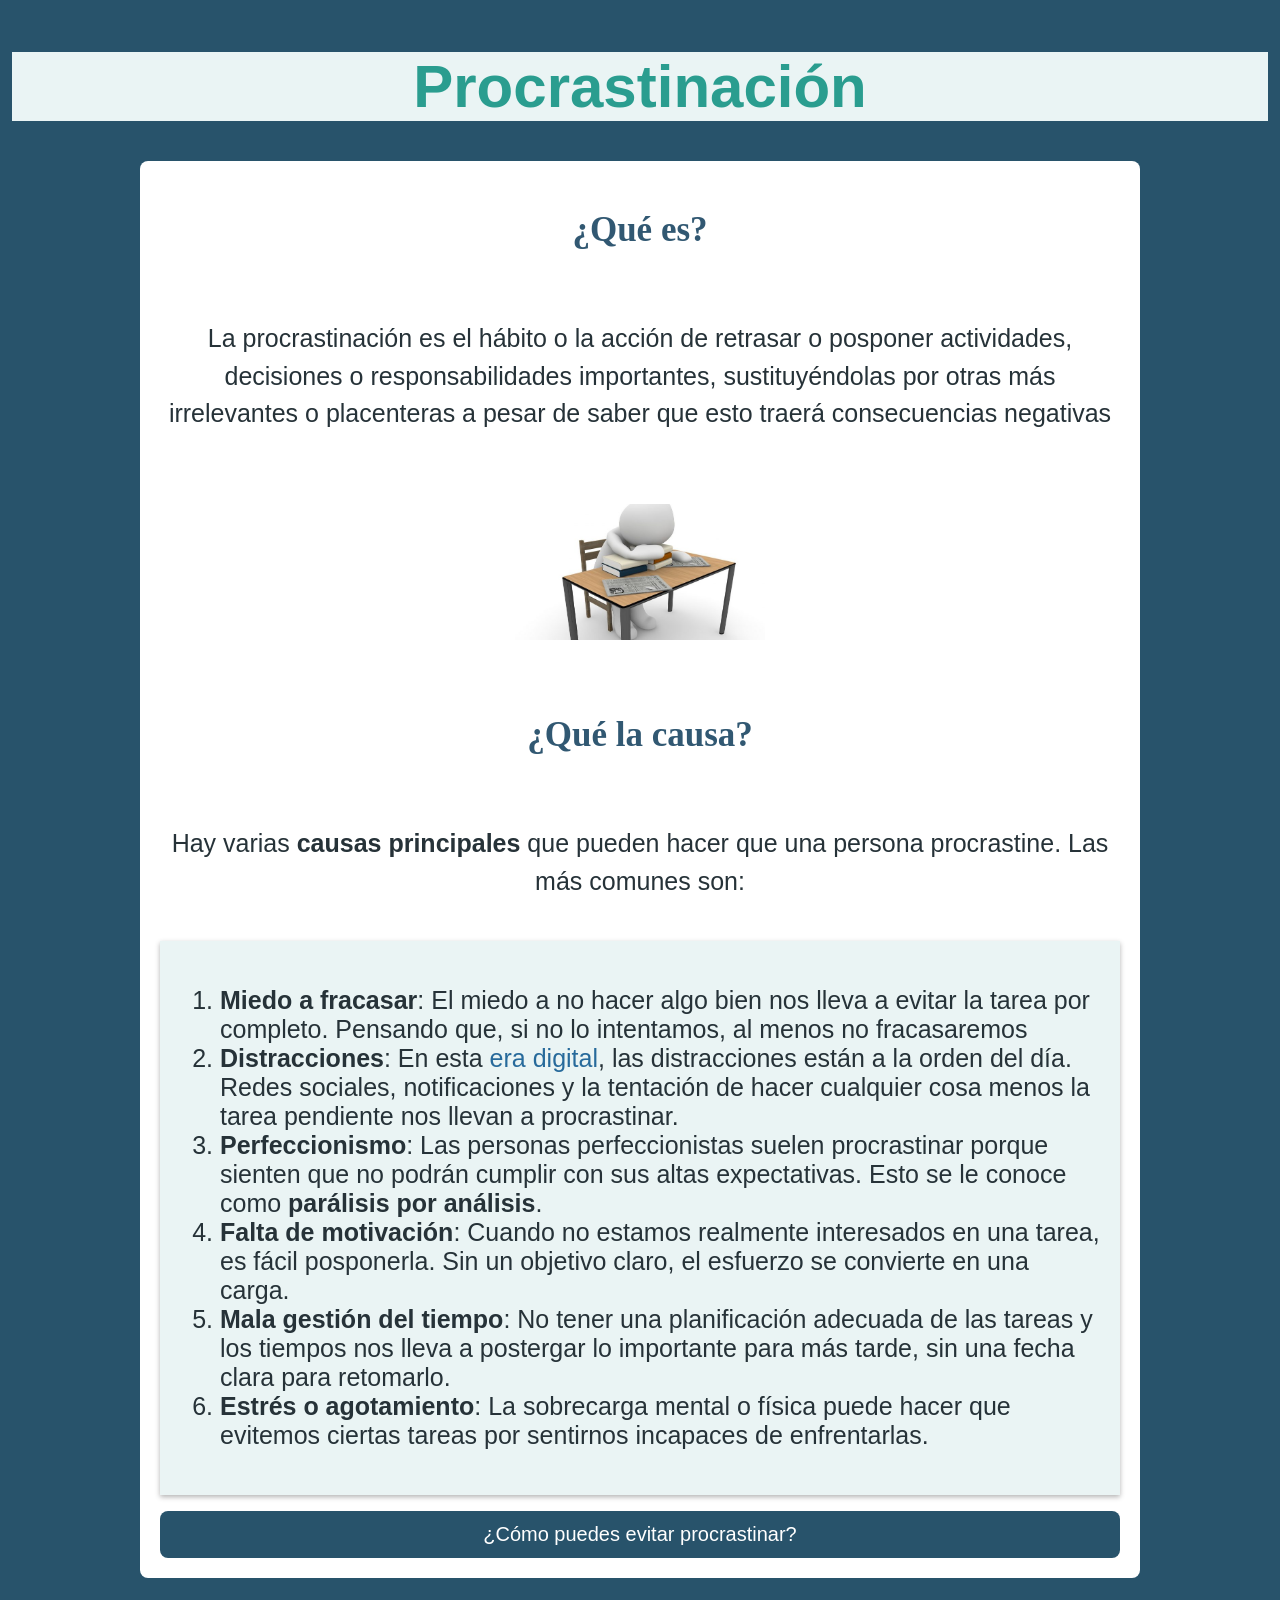
==== Proyecto final/HTML/procrastination.html @ 7090109a "Add files via upload" ====
<!DOCTYPE html>
<html lang="es">
<head>
    <meta charset="UTF-8">
    <meta name="viewport" content="width=device-width, initial-scale=1.0">
    <link rel="stylesheet" href="../CSS/procrastination.css">
    <title>Procrastinación</title>
</head>
<body>

   <div><h1>Procrastinación</h1></div> 

   <div class="contenedor"> <h2>¿Qué es?</h2>
    
        <p>La procrastinación es el hábito o la acción de retrasar o posponer actividades, decisiones o responsabilidades importantes, sustituyéndolas por otras más irrelevantes o placenteras a pesar de saber que esto traerá consecuencias negativas</p>

        <img src="../Imágenes/procrastinar.jpg" alt="mucha chamba">

        <h2>¿Qué la causa?</h2>

        <p>Hay varias <strong>causas principales</strong> que pueden hacer que una persona procrastine. Las más comunes son:</p>

      <div class="lista">
            <ol>
                <li><strong>Miedo a fracasar</strong>: El miedo a no hacer algo bien nos lleva a evitar la tarea por completo. Pensando que, si no lo intentamos, al menos no fracasaremos</li>

                <li><strong>Distracciones</strong>: En esta <a href="https://es.wikipedia.org/wiki/Era_de_la_informaci%C3%B3n" class="ED">era digital</a>, las distracciones están a la orden del día. Redes sociales, notificaciones y la tentación de hacer cualquier cosa menos la tarea pendiente nos llevan a procrastinar.</li>

                <li><strong>Perfeccionismo</strong>: Las personas perfeccionistas suelen procrastinar porque sienten que no podrán cumplir con sus altas expectativas. Esto se le conoce como <strong>parálisis por análisis</strong>.</li>

                <li><strong>Falta de motivación</strong>: Cuando no estamos realmente interesados en una tarea, es fácil posponerla. Sin un objetivo claro, el esfuerzo se convierte en una carga.</li>

                <li><strong>Mala gestión del tiempo</strong>: No tener una planificación adecuada de las tareas y los tiempos nos lleva a postergar lo importante para más tarde, sin una fecha clara para retomarlo.</li>

                <li><strong>Estrés o agotamiento</strong>: La sobrecarga mental o física puede hacer que evitemos ciertas tareas por sentirnos incapaces de enfrentarlas.</li>
            </ol>
        </div>

        <a href="../HTML/procrastination2.html" class="procra2">¿Cómo puedes evitar procrastinar?</a>

    </div>
</body>
</html>
---- Proyecto final/CSS/procrastination.css ----
* {
    box-sizing: border-box;
}

h1 {
    color: #2A9D8F;
    font-family: 'Franklin Gothic Medium', 'Arial Narrow', Arial, sans-serif;
    text-align: center;
    font-size: clamp(28px, 7vw, 60px);
    background-color: #EAF4F4;
    overflow-wrap: anywhere;
}

body {
    background-color: #28536B;
    overflow-wrap: break-word;
    margin: 0;
    padding: 12px;
}

h2 {
    color: #315872;
    font-family: Cambria, Cochin, Georgia, Times, 'Times New Roman', serif;
    text-align: center;
    font-size: 35px;
}

p {
    color: #263238;
    font-family: 'Gill Sans', 'Gill Sans MT', Calibri, 'Trebuchet MS', sans-serif;
    text-align: center;
    font-size: clamp(16px, 4vw, 25px);
    line-height: 1.5;
}

.contenedor {
    width: 100%;
    max-width: 1000px;
    margin: 0 auto 30px;
    padding: 20px;
    background-color: #FFFFFF;
    border-radius: 8px;
    min-width: 0;
    display: grid;
    grid-template-columns: minmax(0, 1fr);
    gap: 16px;
}


.lista {
    width: 100%;
    min-width: 0;
    color: #263238;
    font-family: 'Segoe UI', Tahoma, Geneva, Verdana, sans-serif;
    margin: 0 auto;
    padding: 20px;
    font-size: clamp(16px, 4vw, 25px);
    background-color: #EAF4F4;
    box-shadow: 0 2px 5px rgba(0, 0, 0, 0.3);
}

.procra2 {
    display: inline-block;
    background-color: #28536B;
    color: white;
    padding: 12px 25px;
    border-radius: 8px;
    text-decoration: none;
    text-align: center;
    font-family: 'Franklin Gothic Medium', 'Arial Narrow', Arial, sans-serif;
    font-size: 20px;
    transition: transform 0.2s ease, background-color 0.2s ease;
}

.procra2:hover {
    transform: scale(1.043);
    background-color: #21867A;
}

img {
    display: block;
    margin: 30px auto;
    width: 250px;
    max-width: 100%;
    height: auto;
}

.ED {
    text-decoration: none;
    color: #276A9B;
}


@media (max-width: 600px) {
    body {
        padding: 8px;
    }

    .contenedor {
        padding: 12px;
        margin: 20px auto;
    }

    .intro {
        font-size: 16px;
    }

    .strategies {
        padding: 15px;
        margin: 15px auto;
    }

    h2 {
        font-size: 23px;
    }

    img {
        margin: 20px auto;
    }
}
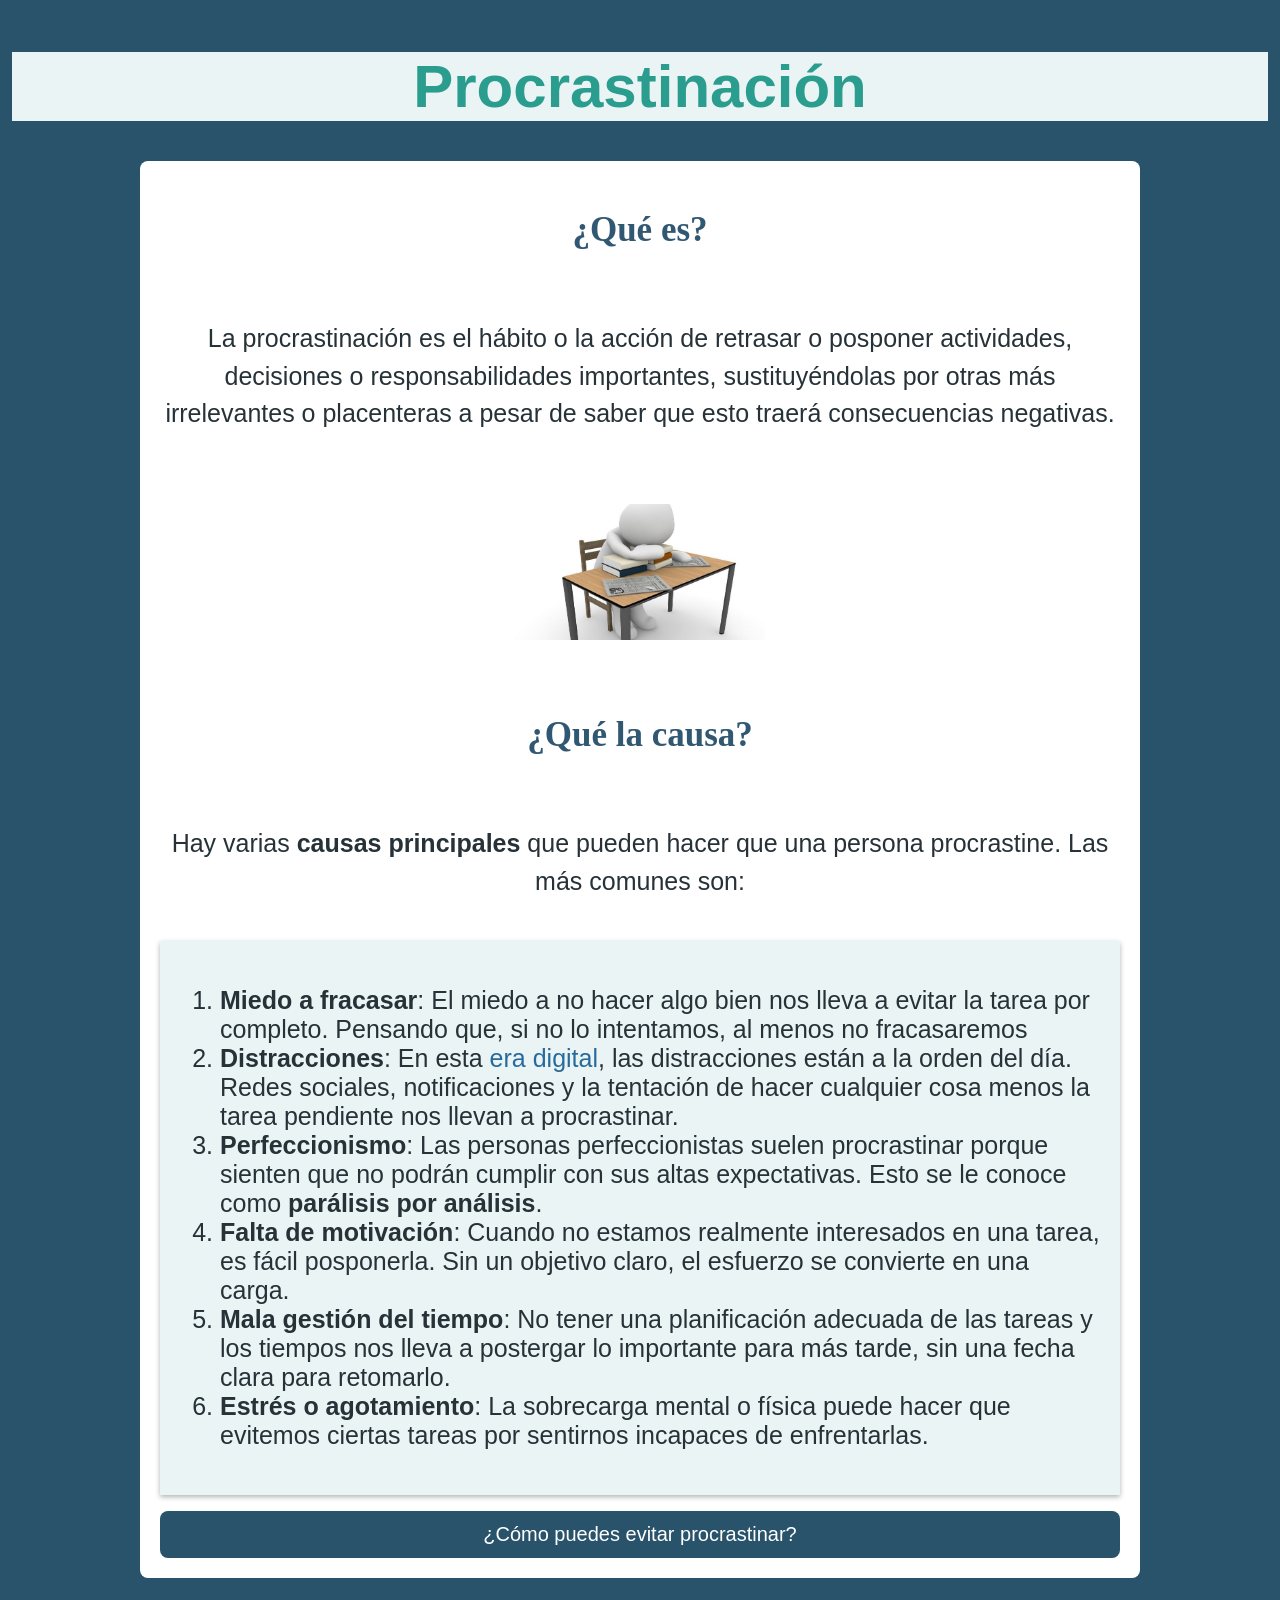
==== commit e2dd8b3a: "Update procrastination.html" ====
--- a/Proyecto final/HTML/procrastination.html
+++ b/Proyecto final/HTML/procrastination.html
@@ -12,7 +12,7 @@
 
    <div class="contenedor"> <h2>¿Qué es?</h2>
     
-        <p>La procrastinación es el hábito o la acción de retrasar o posponer actividades, decisiones o responsabilidades importantes, sustituyéndolas por otras más irrelevantes o placenteras a pesar de saber que esto traerá consecuencias negativas</p>
+        <p>La procrastinación es el hábito o la acción de retrasar o posponer actividades, decisiones o responsabilidades importantes, sustituyéndolas por otras más irrelevantes o placenteras a pesar de saber que esto traerá consecuencias negativas.</p>
 
         <img src="../Imágenes/procrastinar.jpg" alt="mucha chamba">
 
@@ -40,4 +40,4 @@
 
     </div>
 </body>
-</html>+</html>
